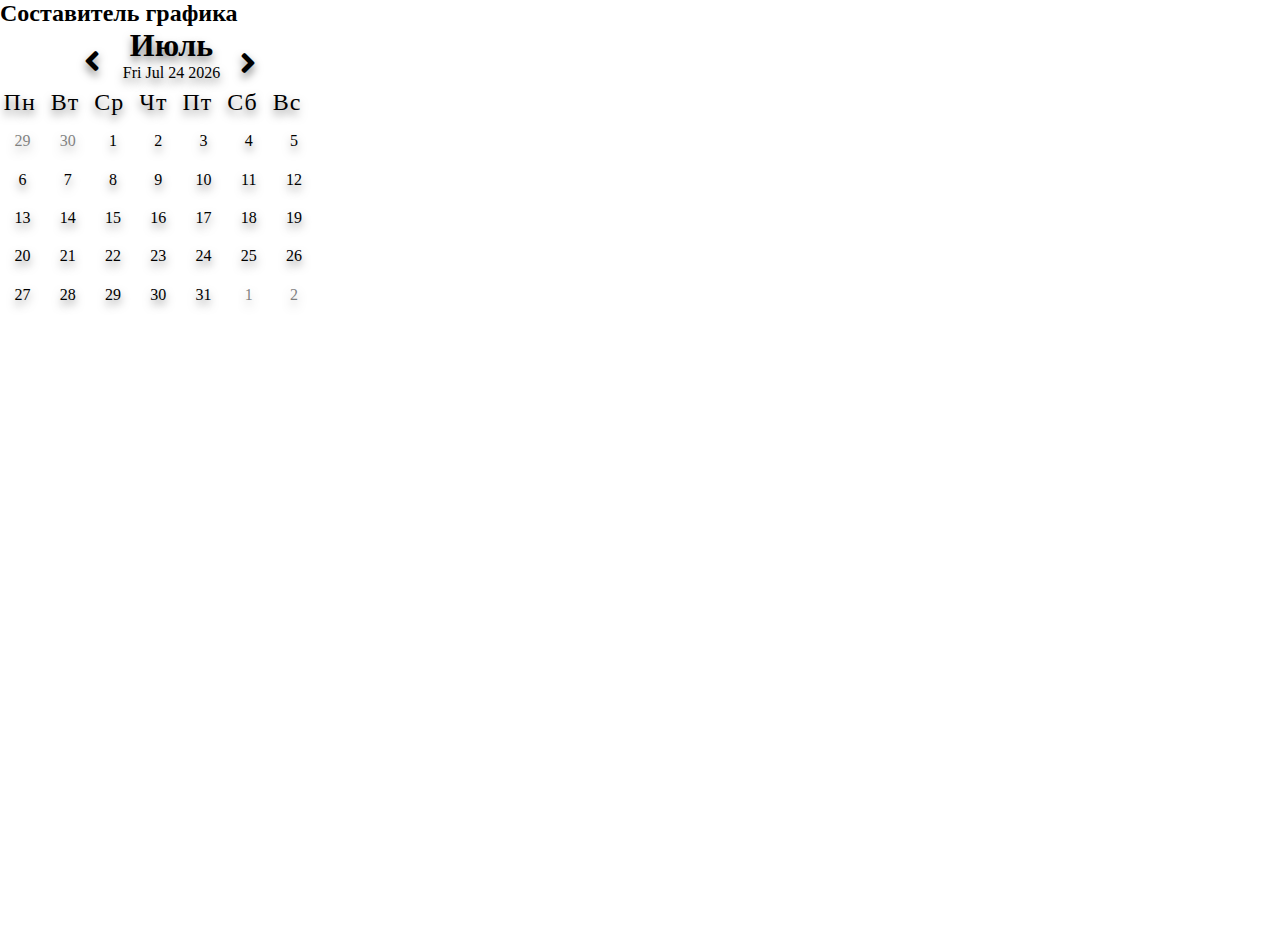
==== wwwroot/index.html @ 5c055c21 "create wwwroot and moving files from html folder" ====
﻿<!DOCTYPE html>
<html>
    <head>
        <meta charset="utf-8">
        <title>Составитель графика</title>
        <link rel="stylesheet" href="styles.css" asp-append-version="true" />
        <link rel="stylesheet" href="https://cdnjs.cloudflare.com/ajax/libs/font-awesome/5.13.0/css/all.min.css">
    </head>
    <body>
        <h2 class="head">Составитель графика</h2>
        <div class="container" id="container">
            <div class="calendar" id="calendar">
                <div class="month" id="month">
                    <i class="fas fa-angle-left prev"></i>
                    <div class="date" id="date">
                        <h1></h1>
                        <p></p>
                    </div>
                    <i class="fas fa-angle-right next"></i>
                    <div class="weekdays" id="weekdays">
                        <div>Пн</div>
                        <div>Вт</div>
                        <div>Ср</div>
                        <div>Чт</div>
                        <div>Пт</div>
                        <div>Сб</div>
                        <div>Вс</div>
                    </div>
                    <div class="days" id="days">
                    </div>
                </div>
            </div>
        </div>
        <script src="JavascriptCode.js" asp-append-version="true"></script>
    </body>
</html>
---- wwwroot/styles.css ----
﻿*{
    margin: 0;
    padding: 0;
    box-sizing: border-box;
}

.container{
    width: 100%;
    height: 100vh;
    display: flex;
}
.calendar{
    width: 20rem;
    height: 45rem;
    display: flex;
    text-align: center;
}
.date{
    width: 15rem;
    margin-right: 4rem;
}
.month{
    width: 100%;
    height: 12rem;
    text-align: center;
    text-shadow: 0 0.3rem 0.5rem rgba(0, 0, 0, 0.5);
}
.month i{
    font-size: 2rem;
    cursor: pointer;
}
.weekdays{
    width: 100%;
    height: 40px;
    padding: 0 .4em;
    display: flex;
    text-align: center;
    justify-content: center;
    align-items: center;
}
.weekdays div{
    font-size: 1.5rem;
    font-weight: 400;
    letter-spacing: 1px;
    margin-right: 15px;
    display: flex;
    align-items: center;
    justify-content: center;
}
.days{
    width: 100%;
    display: flex;
    align-items: center;
    flex-wrap: wrap;
}

.days div{
    margin: 0.7rem;
    width: calc(10rem/7);
    height: 1rem;
    display: flex;
    justify-content: center;
    align-items: center;
}
.prevDate,
.nextDate{
    opacity: 0.5;
}

.days div:hover{
    border: 0.2rem red solid;
    cursor: pointer;
}
.prev{
    float: left;
    margin: 2px 3px 3px 4px;
    padding-left: 5rem;
    padding-top: 1rem;
}
.next{
    float: right;
    padding-right: 4rem;
    margin-top: -2.2rem;
}
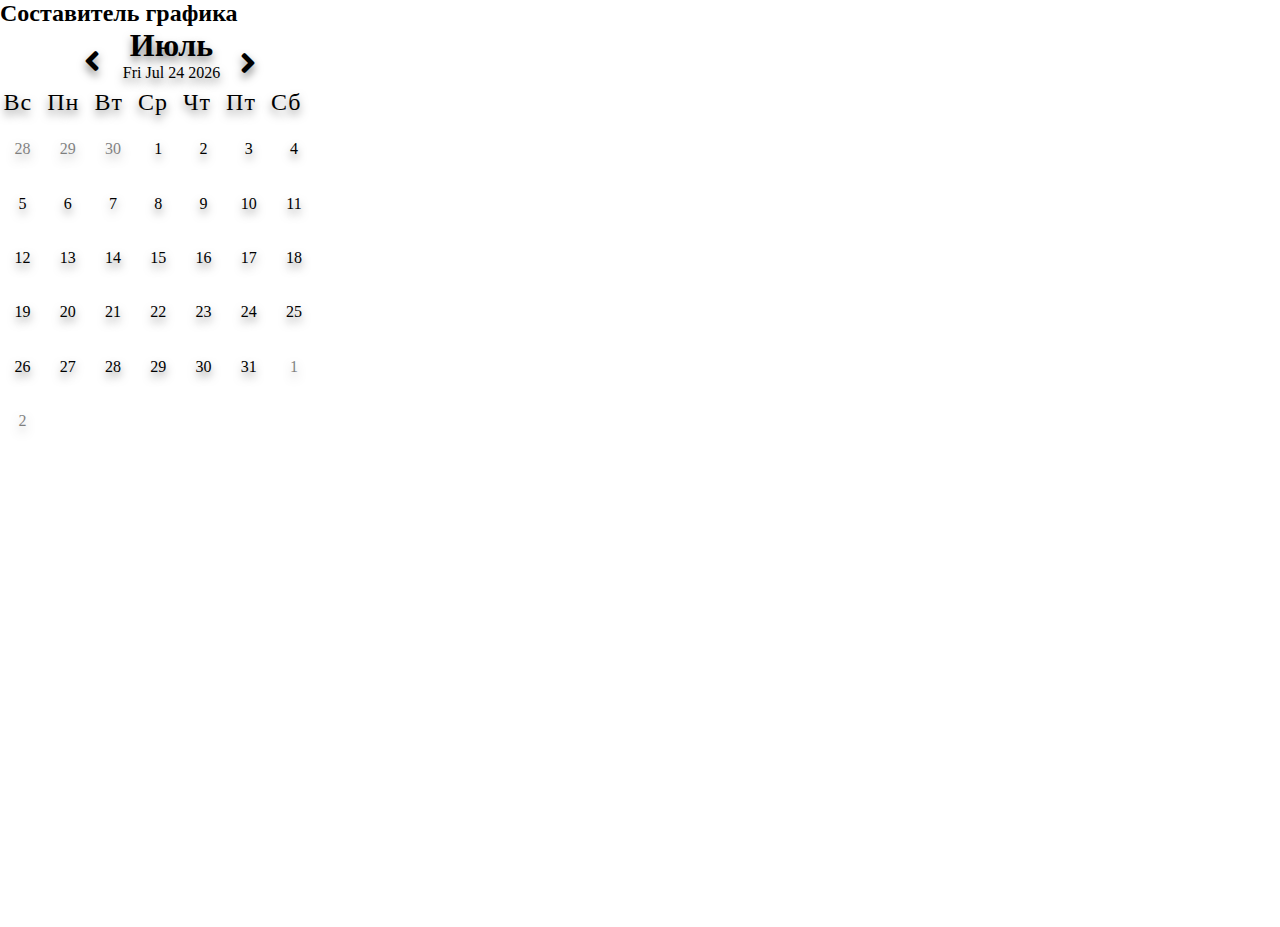
==== commit bdbca99c: "add checkbox for days and style it" ====
--- a/wwwroot/index.html
+++ b/wwwroot/index.html
@@ -3,7 +3,7 @@
     <head>
         <meta charset="utf-8">
         <title>Составитель графика</title>
-        <link rel="stylesheet" href="styles.css" asp-append-version="true" />
+        <link rel="stylesheet" href="styles.css" />
         <link rel="stylesheet" href="https://cdnjs.cloudflare.com/ajax/libs/font-awesome/5.13.0/css/all.min.css">
     </head>
     <body>
@@ -18,19 +18,19 @@
                     </div>
                     <i class="fas fa-angle-right next"></i>
                     <div class="weekdays" id="weekdays">
+                        <div>Вс</div>
                         <div>Пн</div>
                         <div>Вт</div>
                         <div>Ср</div>
                         <div>Чт</div>
                         <div>Пт</div>
                         <div>Сб</div>
-                        <div>Вс</div>
                     </div>
                     <div class="days" id="days">
                     </div>
                 </div>
             </div>
         </div>
-        <script src="JavascriptCode.js" asp-append-version="true"></script>
+        <script src="JavascriptCode.js"></script>
     </body>
 </html>--- a/wwwroot/styles.css
+++ b/wwwroot/styles.css
@@ -54,22 +54,9 @@
     flex-wrap: wrap;
 }
 
-.days div{
-    margin: 0.7rem;
-    width: calc(10rem/7);
-    height: 1rem;
-    display: flex;
-    justify-content: center;
-    align-items: center;
-}
-.prevDate,
-.nextDate{
+.nextDate, 
+.prevDate{
     opacity: 0.5;
-}
-
-.days div:hover{
-    border: 0.2rem red solid;
-    cursor: pointer;
 }
 .prev{
     float: left;
@@ -81,4 +68,29 @@
     float: right;
     padding-right: 4rem;
     margin-top: -2.2rem;
+}
+
+label{
+    margin: 0.7rem;
+    width: calc(10rem/7);
+    height: 2rem;
+    display: flex;
+    justify-content: center;
+    align-items: center;
+}
+
+input[type = checkbox]{
+    display: none;
+}
+
+label:hover{
+    border: 0.2rem red solid;
+}
+
+input:checked + label{
+    border: 0.2rem red solid;
+}
+
+label:active, label:focus{
+    background-color: #888;
 }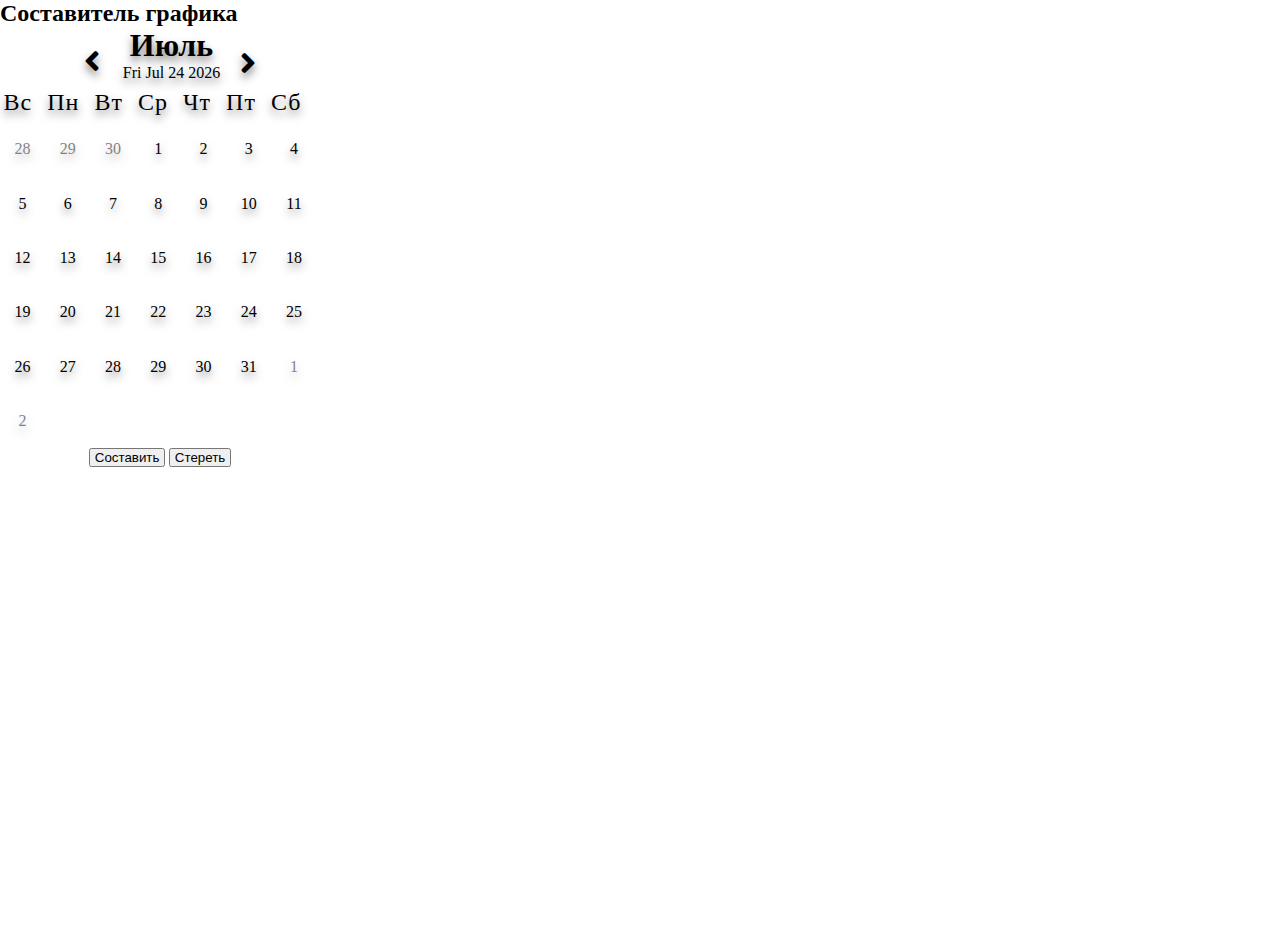
==== commit ecb10d4d: "add checking function for dates" ====
--- a/wwwroot/index.html
+++ b/wwwroot/index.html
@@ -22,12 +22,14 @@
                         <div>Пн</div>
                         <div>Вт</div>
                         <div>Ср</div>
-                        <div>Чт</div>
+                        <div>Чт</div> 
                         <div>Пт</div>
                         <div>Сб</div>
                     </div>
                     <div class="days" id="days">
                     </div>
+                    <input type="button" value=" Составить " id="getSchedule">
+                    <input type="button" value=" Стереть " id="resetSchedule">
                 </div>
             </div>
         </div>
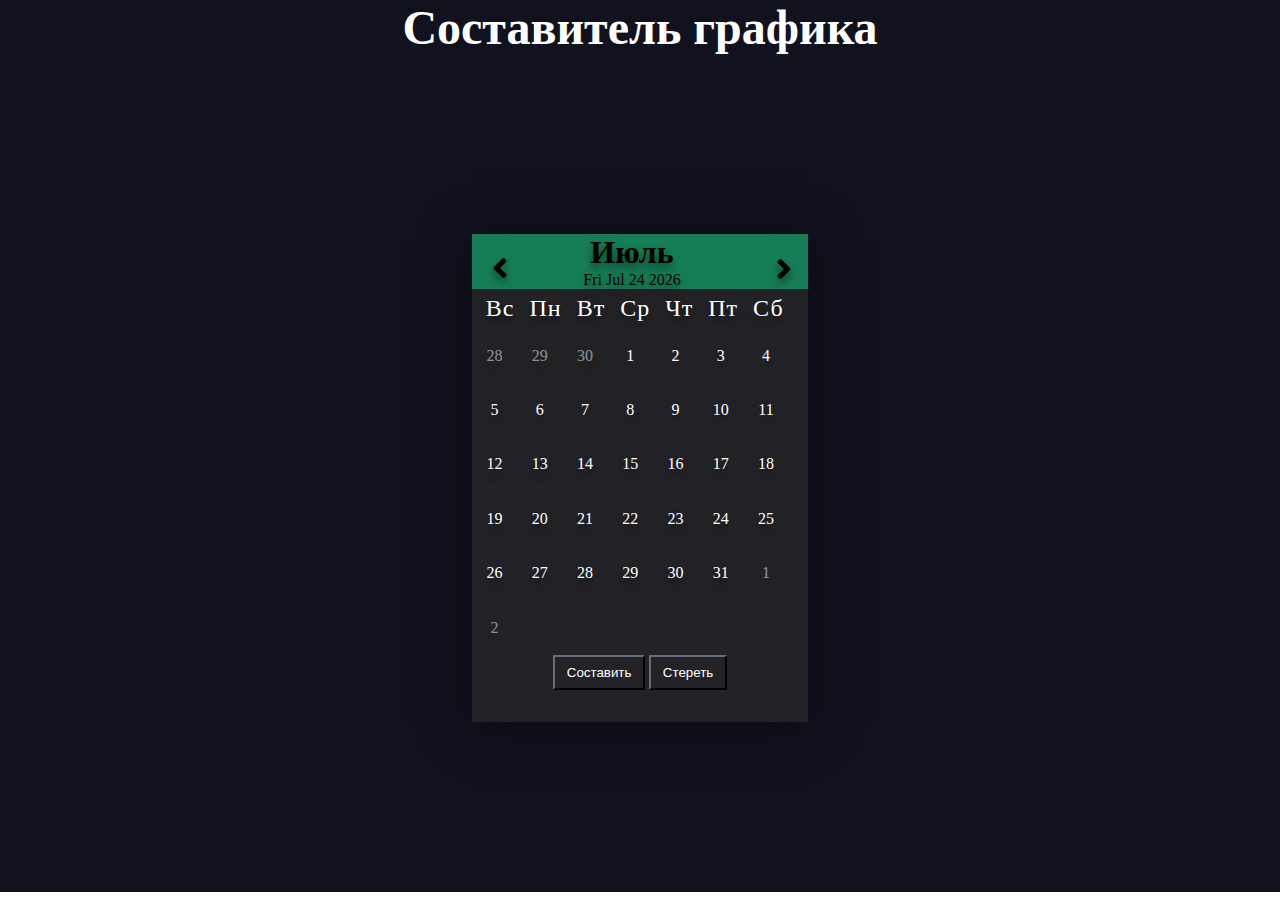
==== commit 2432844d: "style webapp" ====
--- a/wwwroot/index.html
+++ b/wwwroot/index.html
@@ -28,8 +28,11 @@
                     </div>
                     <div class="days" id="days">
                     </div>
-                    <input type="button" value=" Составить " id="getSchedule">
-                    <input type="button" value=" Стереть " id="resetSchedule">
+                    <div class="button">
+                        <input type="button" value=" Составить " id="getSchedule">
+                        <input type="button" value=" Стереть " id="resetSchedule">
+                    </div>
+                    
                 </div>
             </div>
         </div>
--- a/wwwroot/styles.css
+++ b/wwwroot/styles.css
@@ -4,26 +4,42 @@
     box-sizing: border-box;
 }
 
+.head{
+    background-color: #12121f;
+    color: white;
+    display: flex;
+    justify-content: center;
+    font-weight: bold;
+    font-size: 3rem;
+}
+
 .container{
     width: 100%;
-    height: 100vh;
+    height: 93vh;
     display: flex;
+    justify-content: center;
+    align-items: center;
+    background-color: #12121f;
 }
 .calendar{
-    width: 20rem;
-    height: 45rem;
+    width: 21rem;
+    height: 30rem;
     display: flex;
     text-align: center;
+    background-color: #222227;
+    box-shadow: 0 0.5rem 3rem rgba(0, 0, 0, 0.5);
 }
 .date{
     width: 15rem;
     margin-right: 4rem;
+    padding-left: 5rem;
 }
 .month{
     width: 100%;
-    height: 12rem;
+    height: 5rem;
     text-align: center;
     text-shadow: 0 0.3rem 0.5rem rgba(0, 0, 0, 0.5);
+    background-color: #167e56;
 }
 .month i{
     font-size: 2rem;
@@ -33,10 +49,13 @@
     width: 100%;
     height: 40px;
     padding: 0 .4em;
+    padding-right: 2px;
+    color: white;
     display: flex;
     text-align: center;
     justify-content: center;
     align-items: center;
+    background-color: #222227;
 }
 .weekdays div{
     font-size: 1.5rem;
@@ -50,8 +69,11 @@
 .days{
     width: 100%;
     display: flex;
+    padding-right: 3px;
     align-items: center;
     flex-wrap: wrap;
+    color: white;
+    background-color: #222227;
 }
 
 .nextDate, 
@@ -61,12 +83,12 @@
 .prev{
     float: left;
     margin: 2px 3px 3px 4px;
-    padding-left: 5rem;
+    padding-left: 1rem;
     padding-top: 1rem;
 }
 .next{
     float: right;
-    padding-right: 4rem;
+    padding-right: 1rem;
     margin-top: -2.2rem;
 }
 
@@ -84,7 +106,7 @@
 }
 
 label:hover{
-    border: 0.2rem red solid;
+    border: 0.2rem blue solid;
 }
 
 input:checked + label{
@@ -93,4 +115,14 @@
 
 label:active, label:focus{
     background-color: #888;
-}+}
+#getSchedule, #resetSchedule{
+    background-color: #222227;
+    border-color: #222227;
+    color: white;
+    padding: 0.5rem;
+}
+.button{
+    background-color: #222227;
+    padding-bottom: 2rem;
+}
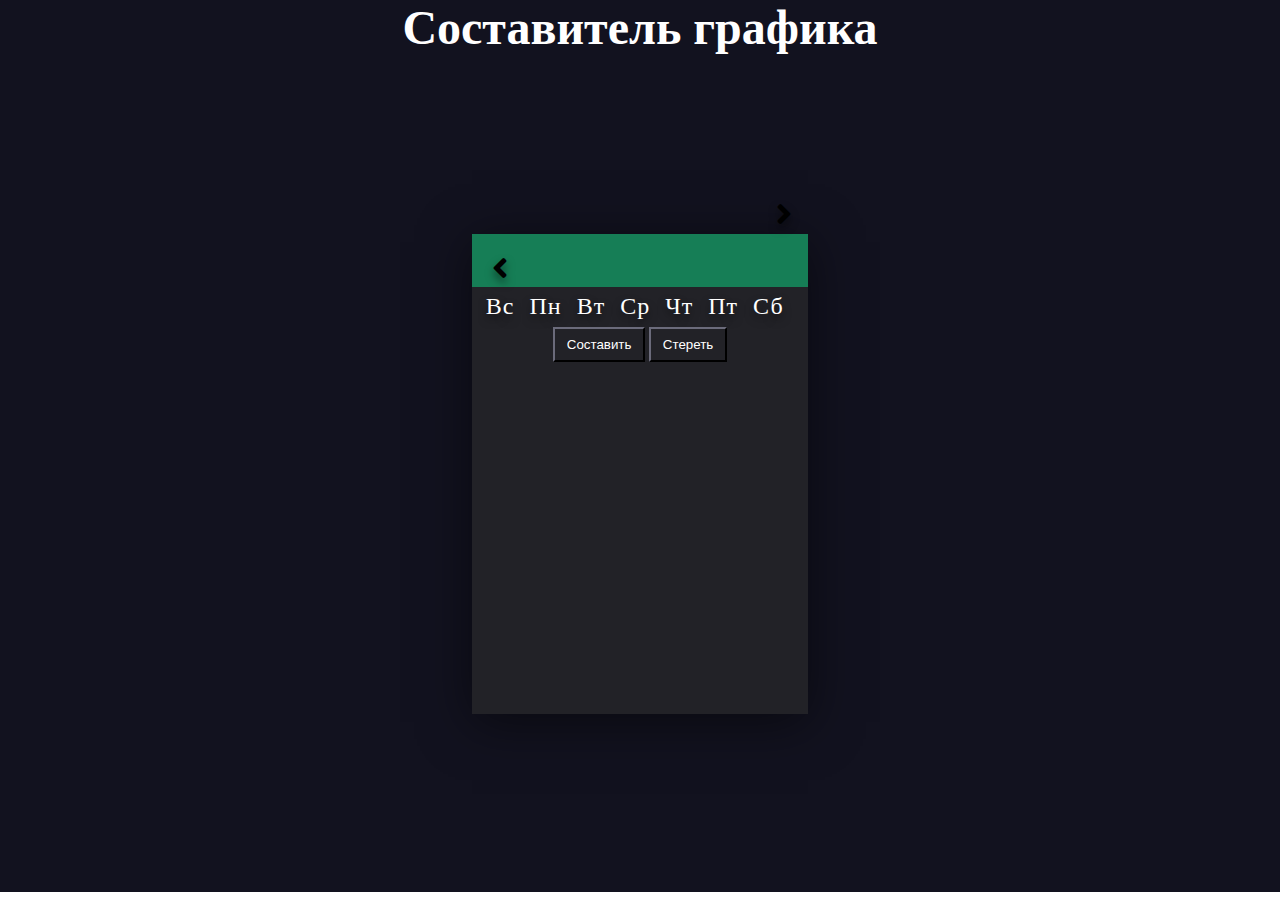
==== commit df088b9d: "save final app form without refactoring" ====
--- a/wwwroot/index.html
+++ b/wwwroot/index.html
@@ -5,6 +5,7 @@
         <title>Составитель графика</title>
         <link rel="stylesheet" href="styles.css" />
         <link rel="stylesheet" href="https://cdnjs.cloudflare.com/ajax/libs/font-awesome/5.13.0/css/all.min.css">
+        <script src="/wwwroot/JavascriptCode.js"></script>
     </head>
     <body>
         <h2 class="head">Составитель графика</h2>
@@ -22,7 +23,7 @@
                         <div>Пн</div>
                         <div>Вт</div>
                         <div>Ср</div>
-                        <div>Чт</div> 
+                        <div>Чт</div>   
                         <div>Пт</div>
                         <div>Сб</div>
                     </div>
--- a/wwwroot/styles.css
+++ b/wwwroot/styles.css
@@ -106,7 +106,7 @@
 }
 
 label:hover{
-    border: 0.2rem blue solid;
+    border: 0.2rem #888 solid;
 }
 
 input:checked + label{
@@ -122,6 +122,12 @@
     color: white;
     padding: 0.5rem;
 }
+#getSchedule:active, #resetSchedule:active{
+    background-color: #167e56;
+}
+#getSchedule:hover, #resetSchedule:hover{
+    border-color: #12121f;
+}
 .button{
     background-color: #222227;
     padding-bottom: 2rem;
